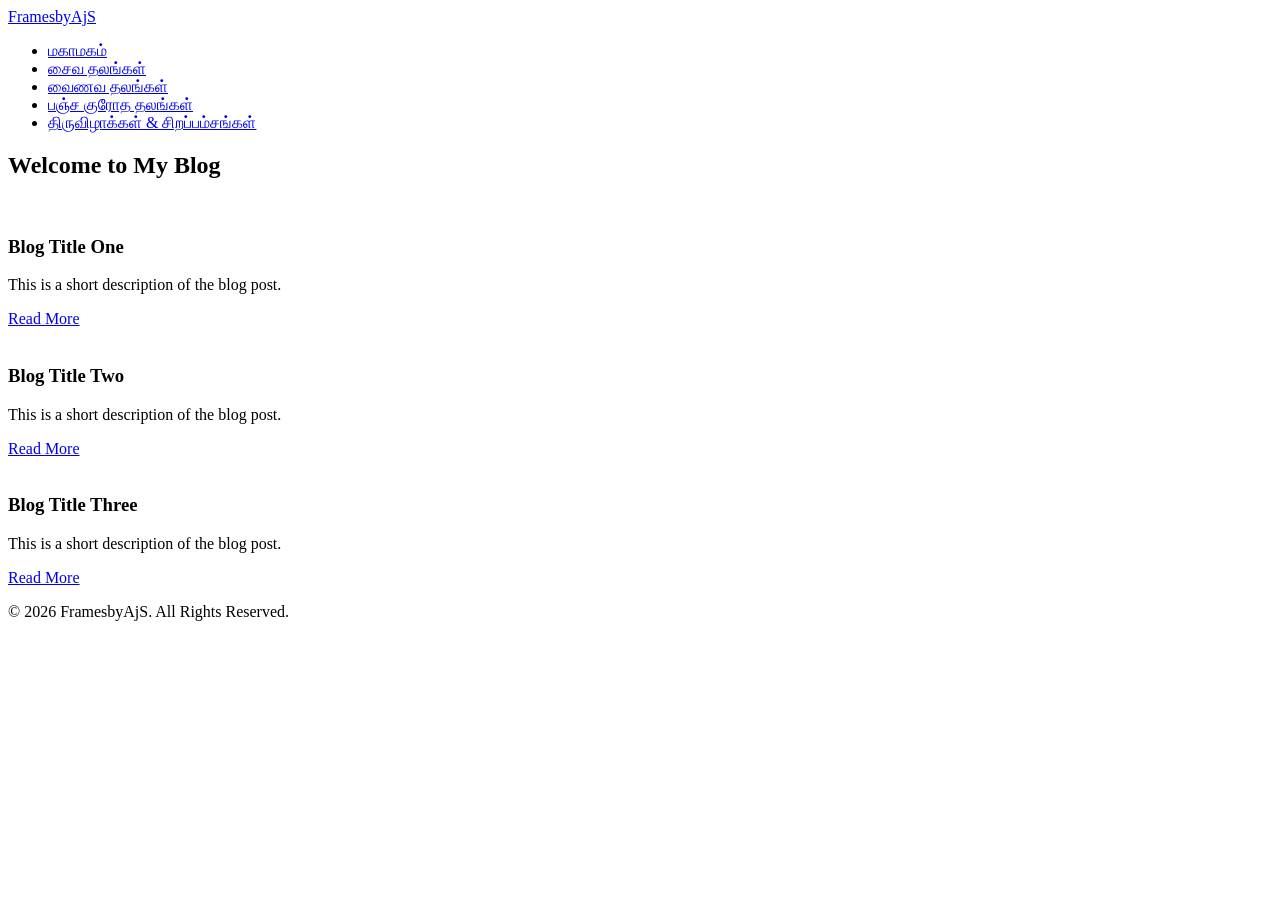
==== index.html @ 0620c330 "Add files via upload" ====
<!DOCTYPE html>
<html lang="en">

<head>
    <meta charset="UTF-8">
    <meta name="viewport" content="width=device-width, initial-scale=1.0">
    <title>My Blog Landing Page</title>

    <link rel="stylesheet" href="css/style.css">
</head>

<body>

<header>

<div class="navbar">

	<div class="logo"><a href="index.html">FramesbyAjS</a></div>

	<ul class="nav-links">
	<li><a href="#">மகாமகம்</a></li>
	<li><a href="#">சைவ தலங்கள்</a></li>
	<li><a href="#">வைணவ தலங்கள்</a></li>
	<li><a href="#">பஞ்ச குரோத தலங்கள்</a></li>
	<li><a href="others.html">திருவிழாக்கள் & சிறப்பம்சங்கள்</a></li>
	</ul>

</div>

</header>


<section class="hero">

    <h1>Welcome to My Blog</h1>

</section>



<section class="container">

    <div class="blog-grid">

        <div class="blog-card">

            <img src="https://picsum.photos/400/250" alt="">

            <div class="blog-content">

                <h3>Blog Title One</h3>

                <p>This is a short description of the blog post.</p>

                <a href="#" class="read-more">Read More</a>

            </div>

        </div>


        <div class="blog-card">

            <img src="https://picsum.photos/401/250" alt="">

            <div class="blog-content">

                <h3>Blog Title Two</h3>

                <p>This is a short description of the blog post.</p>

                <a href="#" class="read-more">Read More</a>

            </div>

        </div>


        <div class="blog-card">

            <img src="https://picsum.photos/402/250" alt="">

            <div class="blog-content">

                <h3>Blog Title Three</h3>

                <p>This is a short description of the blog post.</p>

                <a href="#" class="read-more">Read More</a>

            </div>

        </div>

    </div>

</section>



<footer>

	<p class="copyright-section">© 2026 FramesbyAjS. All Rights Reserved.</p>

</footer>

</body>

</html>
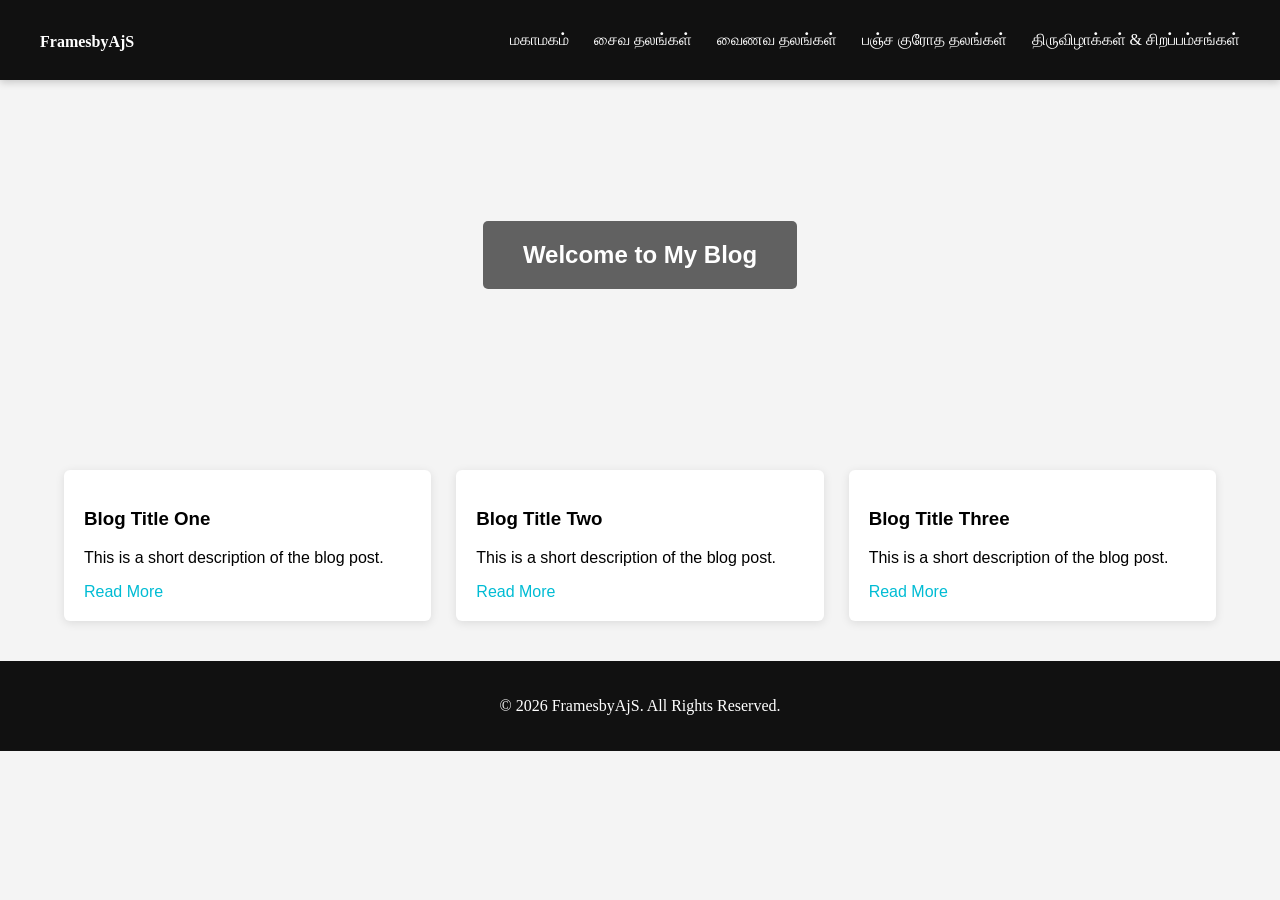
==== commit a6696c80: "Update index.html" ====
--- a/index.html
+++ b/index.html
@@ -6,7 +6,7 @@
     <meta name="viewport" content="width=device-width, initial-scale=1.0">
     <title>My Blog Landing Page</title>
 
-    <link rel="stylesheet" href="css/style.css">
+    <link rel="stylesheet" href="../css/style.css">
 </head>
 
 <body>
@@ -106,4 +106,4 @@
 
 </body>
 
-</html>+</html>
--- a/css/style.css
+++ b/css/style.css
@@ -0,0 +1,251 @@
+body {
+    margin: 0;
+    font-family: Arial, sans-serif;
+    background: #f4f4f4;
+}
+
+/* FONTS */
+
+@font-face {
+  font-family: 'Pemusiran Regular';
+  src: url('../fonts/Pemusiran Regular.ttf') format('truetype'); /* Path to your TTF file */
+  font-weight: normal; /* Optional: define weight */
+  font-style: normal; /* Optional: define style */
+}
+
+@font-face {
+  font-family: 'Aller Regular';
+  src: url('../fonts/Aller_Std_Rg.ttf') format('truetype'); /* Path to your TTF file */
+  font-weight: normal; /* Optional: define weight */
+  font-style: normal; /* Optional: define style */
+}
+
+@font-face {
+  font-family: 'TAMIL1';
+  src: url('../fonts/TAMIL-UNI001.ttf') format('truetype'); /* Path to your TTF file */
+  font-weight: normal; /* Optional: define weight */
+  font-style: normal; /* Optional: define style */
+}
+
+@font-face {
+  font-family: 'TAMIL2';
+  src: url('../fonts/TAMIL-UNI002.ttf') format('truetype'); /* Path to your TTF file */
+  font-weight: normal; /* Optional: define weight */
+  font-style: normal; /* Optional: define style */
+}
+
+@font-face {
+  font-family: 'TAMIL5';
+  src: url('../fonts/TAMIL-UNI005.ttf') format('truetype'); /* Path to your TTF file */
+  font-weight: normal; /* Optional: define weight */
+  font-style: normal; /* Optional: define style */
+}
+
+@font-face {
+  font-family: 'TAMIL13';
+  src: url('../fonts/TAMIL-UNI013.ttf') format('truetype'); /* Path to your TTF file */
+  font-weight: normal; /* Optional: define weight */
+  font-style: normal; /* Optional: define style */
+}
+
+/* NAVBAR */
+
+header {
+    background: #111;
+    position: sticky;
+    top: 0;
+    z-index: 1000;
+    box-shadow: 0 2px 8px rgba(0,0,0,0.2);
+}
+
+.navbar {
+    display: flex;
+    justify-content: space-between;
+    align-items: center;
+    padding: 15px 40px;
+}
+
+.logo {
+	font-family: Pemusiran Regular;
+    color: white;
+    font-size: 22px;
+    font-weight: bold;
+}
+
+.nav-links {
+	font-family: 'TAMIL13';
+	font-size: 28 px;
+    list-style: none;
+    display: flex;
+    gap: 25px;
+}
+
+.nav-links li a {
+    text-decoration: none;
+    color: white;
+    font-size: 16px;
+}
+
+.nav-links li a:hover {
+    color: #00bcd4;
+}
+
+.logo a {
+    text-decoration: none;
+    color: white;
+    font-size: 16px;
+}
+
+.logo a:hover {
+    color: #00bcd4;
+}
+
+/* HERO SECTION */
+
+.hero {
+    height: 350px;
+    background: url("https://picsum.photos/1600/600") center/cover no-repeat;
+    display: flex;
+    align-items: center;
+    justify-content: center;
+}
+
+.hero h1 {
+    color: white;
+    background: rgba(0,0,0,0.6);
+    padding: 20px 40px;
+    border-radius: 5px;
+}
+
+
+/* BLOG SECTION */
+
+.container {
+    width: 90%;
+    max-width: 1200px;
+    margin: auto;
+    padding: 40px 0;
+}
+
+.blog-grid {
+    display: grid;
+    grid-template-columns: repeat(auto-fit, minmax(300px,1fr));
+    gap: 25px;
+}
+
+.blog-card {
+    background: white;
+    border-radius: 6px;
+    overflow: hidden;
+    box-shadow: 0 2px 10px rgba(0,0,0,0.1);
+}
+
+.blog-card img {
+    width: 100%;
+}
+
+.blog-content {
+    padding: 20px;
+}
+
+.blog-content h3 {
+    margin-top: 0;
+}
+
+.read-more {
+    text-decoration: none;
+    color: #00bcd4;
+}
+
+/* BLOG PAGE */
+
+.blog-page {
+padding: 10px 20px;
+background: #ffffff;
+}
+
+.blog-container {
+max-width: 900px;
+margin: auto;
+line-height: 1.7;
+}
+
+.blog-title {
+font-size: 36px;
+margin-bottom: 10px;
+}
+
+.blog-date {
+color: gray;
+margin-bottom: 30px;
+}
+
+.blog-container h2 {
+margin-top: 35px;
+}
+
+.blog-container h3 {
+margin-top: 25px;
+}
+
+.blog-image {
+width: 100%;
+margin: 0;
+border-radius: 6px;
+}
+
+.blog-image-title {
+  font-family: 'TAMIL5';
+  font-size: 20px;
+  padding: 2px;
+  text-align: center;
+}
+
+/* List CSS */
+
+.wrapper {
+	max-width: 100%;
+	margin: 0 auto;
+}
+
+
+.wrapper h1 {
+	font-family: 'TAMIL5';
+}
+
+.wrapper ol {
+	font-family: 'TAMIL5';
+	font-size: 26px;
+	text-align: center;
+	list-style: none;
+	padding: 0;
+}
+
+.wrapper li + li {
+	margin-top: 1rem;
+}
+
+.wrapper li {
+	font-size: 28 px;
+	align-items: center;
+	gap: 1rem;
+	background: aliceblue;
+	padding: 1.5rem;
+	border-radius: 1rem;
+	width: calc(100% - 2rem);
+	box-shadow: 0.25rem 0.25rem 0.75rem rgb(0 0 0 / 0.1);
+}
+
+/* FOOTER */
+
+footer {
+    background: #111;
+    color: white;
+    text-align: center;
+    padding: 20px;
+}
+
+.copyright-section {
+	font-family: Aller Regular;
+	font-size: 16px;
+}
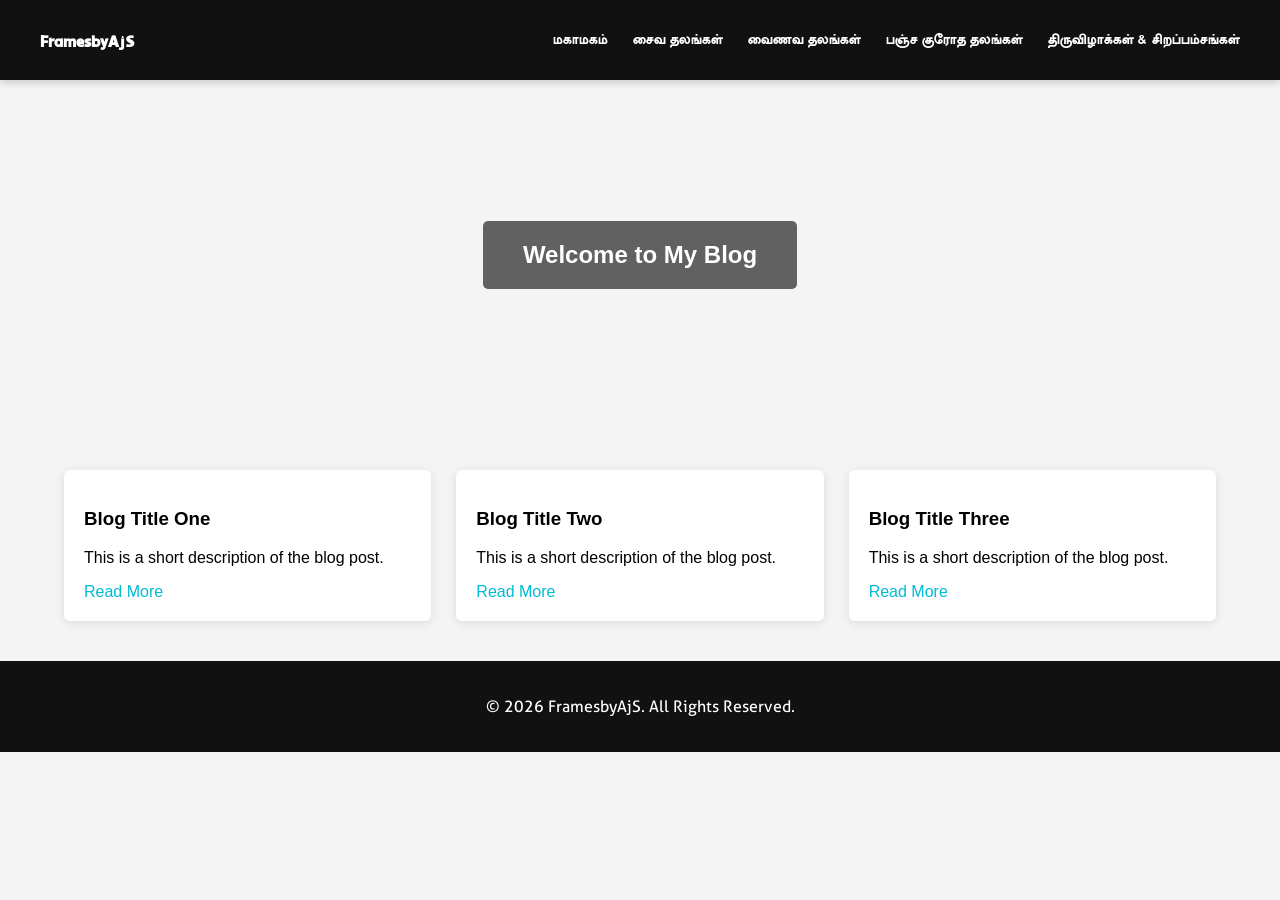
==== commit 970bf1b4: "Update index.html" ====
--- a/index.html
+++ b/index.html
@@ -15,7 +15,7 @@
 
 <div class="navbar">
 
-	<div class="logo"><a href="index.html">FramesbyAjS</a></div>
+	<div class="logo"><a href="../index.html">FramesbyAjS</a></div>
 
 	<ul class="nav-links">
 	<li><a href="#">மகாமகம்</a></li>
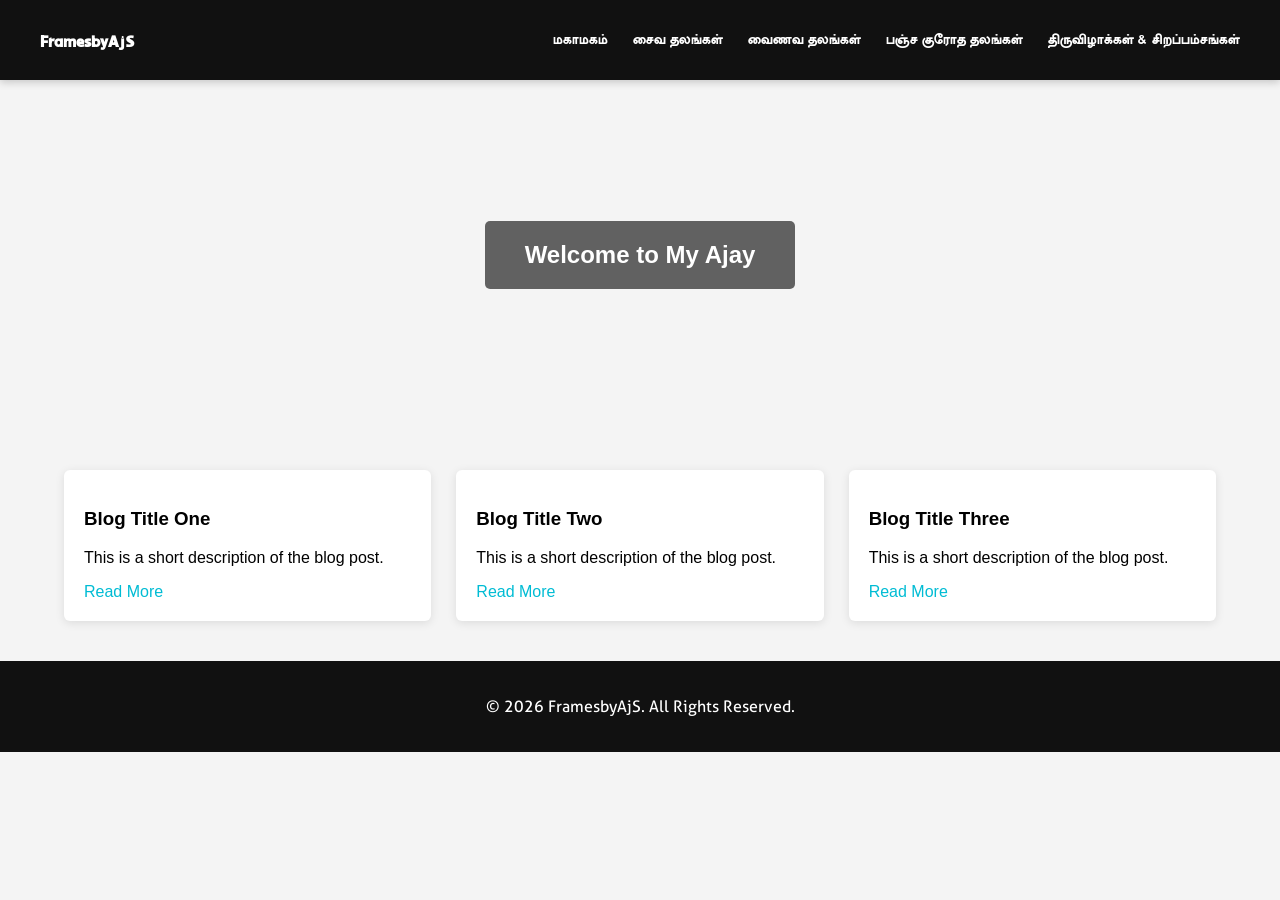
==== commit 4f3a4dfe: "Update index.html" ====
--- a/index.html
+++ b/index.html
@@ -32,7 +32,7 @@
 
 <section class="hero">
 
-    <h1>Welcome to My Blog</h1>
+    <h1>Welcome to My Ajay</h1>
 
 </section>
 
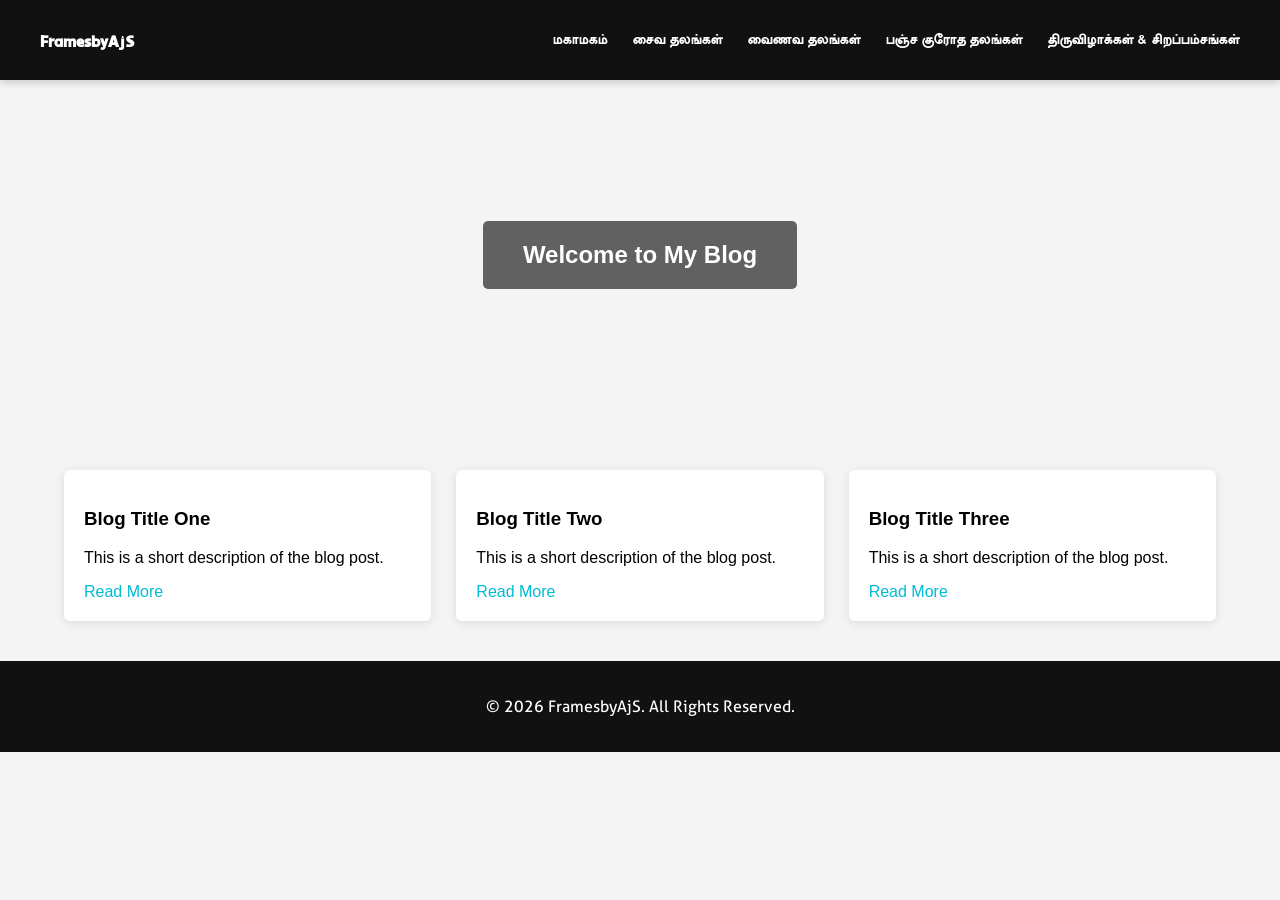
==== commit 660710ed: "Update index.html" ====
--- a/index.html
+++ b/index.html
@@ -6,7 +6,7 @@
     <meta name="viewport" content="width=device-width, initial-scale=1.0">
     <title>My Blog Landing Page</title>
 
-    <link rel="stylesheet" href="../css/style.css">
+    <link rel="stylesheet" href="css/style.css">
 </head>
 
 <body>
@@ -32,7 +32,7 @@
 
 <section class="hero">
 
-    <h1>Welcome to My Ajay</h1>
+    <h1>Welcome to My Blog</h1>
 
 </section>
 
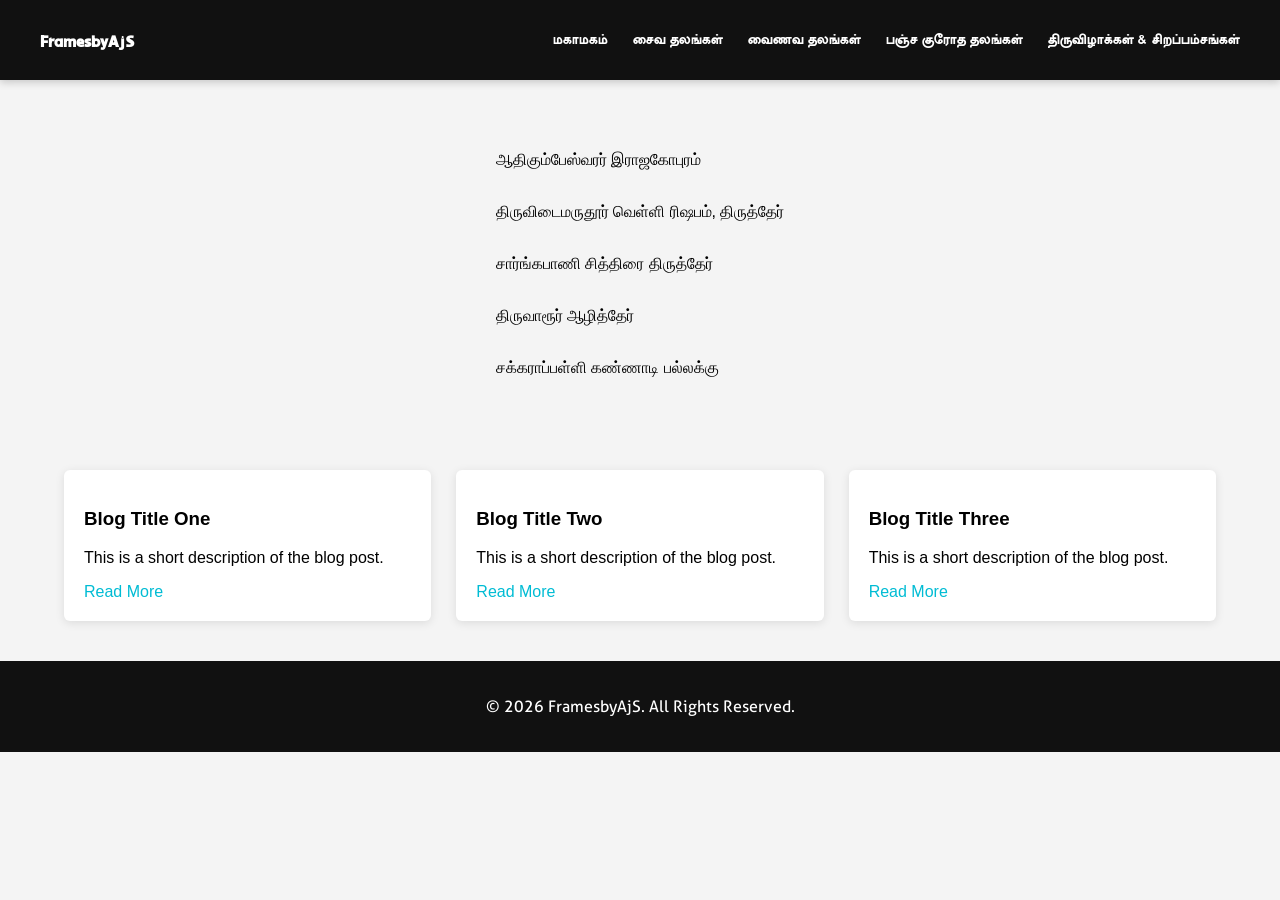
==== commit c5bfd8df: "Update index.html" ====
--- a/index.html
+++ b/index.html
@@ -1,109 +1,108 @@
-<!DOCTYPE html>
+<!doctype html>
 <html lang="en">
-
-<head>
-    <meta charset="UTF-8">
-    <meta name="viewport" content="width=device-width, initial-scale=1.0">
+  <head>
+    <meta charset="UTF-8" />
+    <meta name="viewport" content="width=device-width, initial-scale=1.0" />
     <title>My Blog Landing Page</title>
 
-    <link rel="stylesheet" href="css/style.css">
-</head>
+    <link rel="stylesheet" href="css/style.css" />
+  </head>
 
-<body>
+  <body>
+    <!-- ---- NAVBAR ---- -->
+    <header>
+      <div class="navbar">
+        <div class="logo"><a href="../index.html">FramesbyAjS</a></div>
 
-<header>
+        <ul class="nav-links">
+          <li><a href="#">மகாமகம்</a></li>
+          <li><a href="#">சைவ தலங்கள்</a></li>
+          <li><a href="#">வைணவ தலங்கள்</a></li>
+          <li><a href="#">பஞ்ச குரோத தலங்கள்</a></li>
+          <li><a href="others.html">திருவிழாக்கள் & சிறப்பம்சங்கள்</a></li>
+        </ul>
+      </div>
+    </header>
 
-<div class="navbar">
+    <!-- ---- HERO SECTION ===== -->
+    <section class="hero">
+      <!--
+      <img
+        src="images/Hero_Section_IMG.png"
+        alt="FramesbyAjS - A Visual Journey by AjS"
+        width="25%"
+        height="auto"
+      /> -->
+      <div id="captioned-gallery">
+        <figure class="slider">
+          <figure>
+            <img src="images/Slider_1.jpg" alt />
+            <figcaption>ஆதிகும்பேஸ்வரர் இராஜகோபுரம்</figcaption>
+          </figure>
+          <figure>
+            <img src="images/Slider_2.jpg" alt />
+            <figcaption>திருவிடைமருதூர் வெள்ளி ரிஷபம், திருத்தேர்</figcaption>
+          </figure>
+          <figure>
+            <img src="images/Slider_3.jpg" alt />
+            <figcaption>சார்ங்கபாணி சித்திரை திருத்தேர்</figcaption>
+          </figure>
+          <figure>
+            <img src="images/Slider_4.jpg" alt />
+            <figcaption>திருவாரூர் ஆழித்தேர்</figcaption>
+          </figure>
+          <figure>
+            <img src="images/Slider_5.jpg" alt />
+            <figcaption>சக்கராப்பள்ளி கண்ணாடி பல்லக்கு</figcaption>
+          </figure>
+        </figure>
+      </div>
+    </section>
 
-	<div class="logo"><a href="../index.html">FramesbyAjS</a></div>
+    <!-- ---- BLOGS SECTION ---- -->
+    <section class="container">
+      <div class="blog-grid">
+        <div class="blog-card">
+          <img src="https://picsum.photos/400/250" alt="" />
 
-	<ul class="nav-links">
-	<li><a href="#">மகாமகம்</a></li>
-	<li><a href="#">சைவ தலங்கள்</a></li>
-	<li><a href="#">வைணவ தலங்கள்</a></li>
-	<li><a href="#">பஞ்ச குரோத தலங்கள்</a></li>
-	<li><a href="others.html">திருவிழாக்கள் & சிறப்பம்சங்கள்</a></li>
-	</ul>
+          <div class="blog-content">
+            <h3>Blog Title One</h3>
 
-</div>
+            <p>This is a short description of the blog post.</p>
 
-</header>
-
-
-<section class="hero">
-
-    <h1>Welcome to My Blog</h1>
-
-</section>
-
-
-
-<section class="container">
-
-    <div class="blog-grid">
+            <a href="#" class="read-more">Read More</a>
+          </div>
+        </div>
 
         <div class="blog-card">
+          <img src="https://picsum.photos/401/250" alt="" />
 
-            <img src="https://picsum.photos/400/250" alt="">
+          <div class="blog-content">
+            <h3>Blog Title Two</h3>
 
-            <div class="blog-content">
+            <p>This is a short description of the blog post.</p>
 
-                <h3>Blog Title One</h3>
-
-                <p>This is a short description of the blog post.</p>
-
-                <a href="#" class="read-more">Read More</a>
-
-            </div>
-
+            <a href="#" class="read-more">Read More</a>
+          </div>
         </div>
 
+        <div class="blog-card">
+          <img src="https://picsum.photos/402/250" alt="" />
 
-        <div class="blog-card">
+          <div class="blog-content">
+            <h3>Blog Title Three</h3>
 
-            <img src="https://picsum.photos/401/250" alt="">
+            <p>This is a short description of the blog post.</p>
 
-            <div class="blog-content">
+            <a href="#" class="read-more">Read More</a>
+          </div>
+        </div>
+      </div>
+    </section>
 
-                <h3>Blog Title Two</h3>
-
-                <p>This is a short description of the blog post.</p>
-
-                <a href="#" class="read-more">Read More</a>
-
-            </div>
-
-        </div>
-
-
-        <div class="blog-card">
-
-            <img src="https://picsum.photos/402/250" alt="">
-
-            <div class="blog-content">
-
-                <h3>Blog Title Three</h3>
-
-                <p>This is a short description of the blog post.</p>
-
-                <a href="#" class="read-more">Read More</a>
-
-            </div>
-
-        </div>
-
-    </div>
-
-</section>
-
-
-
-<footer>
-
-	<p class="copyright-section">© 2026 FramesbyAjS. All Rights Reserved.</p>
-
-</footer>
-
-</body>
-
+    <!-- ---- FOOTER SECTION ---- -->
+    <footer>
+      <p class="copyright-section">© 2026 FramesbyAjS. All Rights Reserved.</p>
+    </footer>
+  </body>
 </html>
